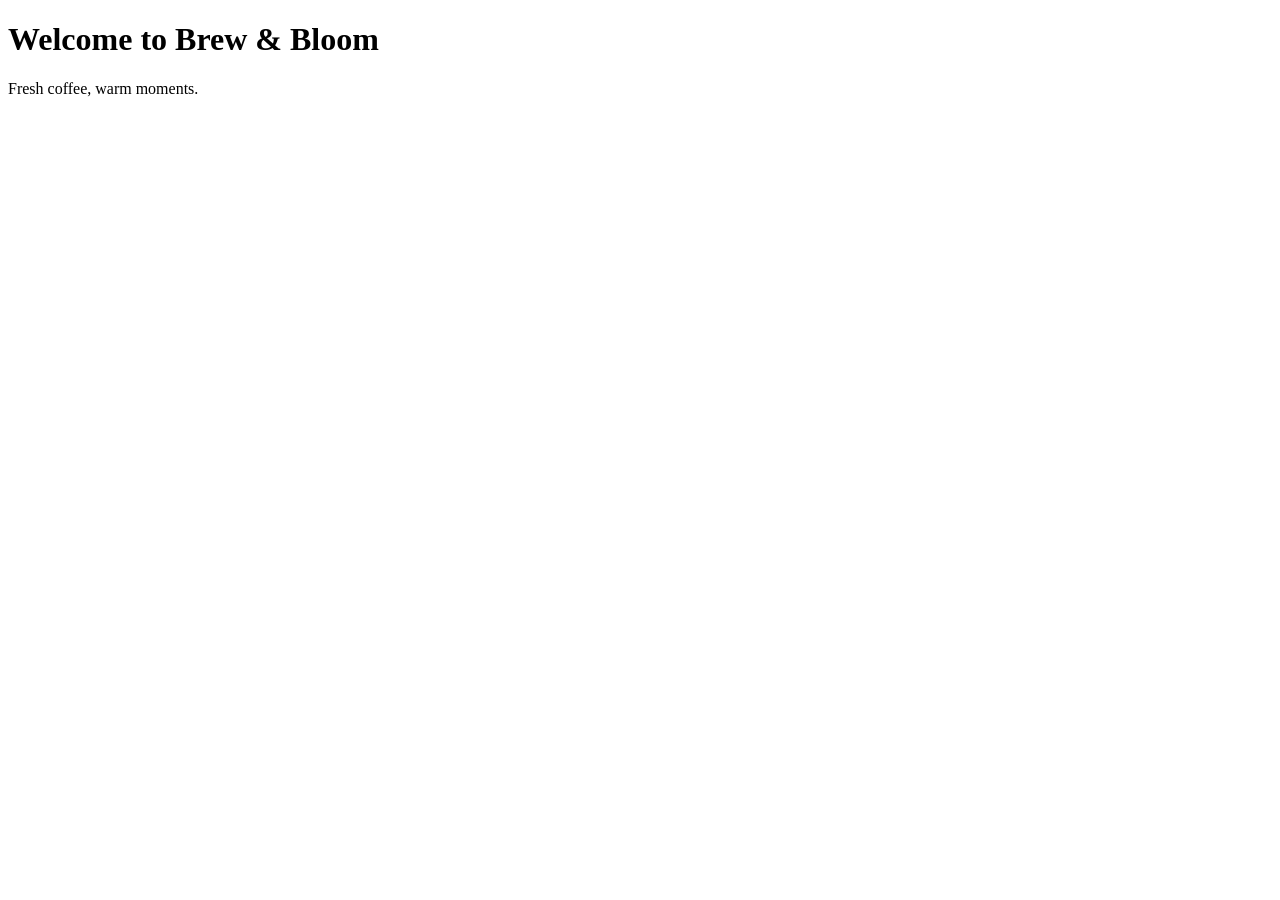
==== WebDev-L1-LandingPage/index.html @ 4ceb2d83 "Add initial HTML structure for landing page" ====
<!DOCTYPE html>
<html lang="en">
<head>
    <meta charset="UTF-8">
    <meta name="viewport" content="width=device-width, initial-scale=1.0">
    <title>Brew & Bloom</title>
</head>
<body>

    <h1>Welcome to Brew & Bloom</h1>
    <p>Fresh coffee, warm moments.</p>

</body>
</html>
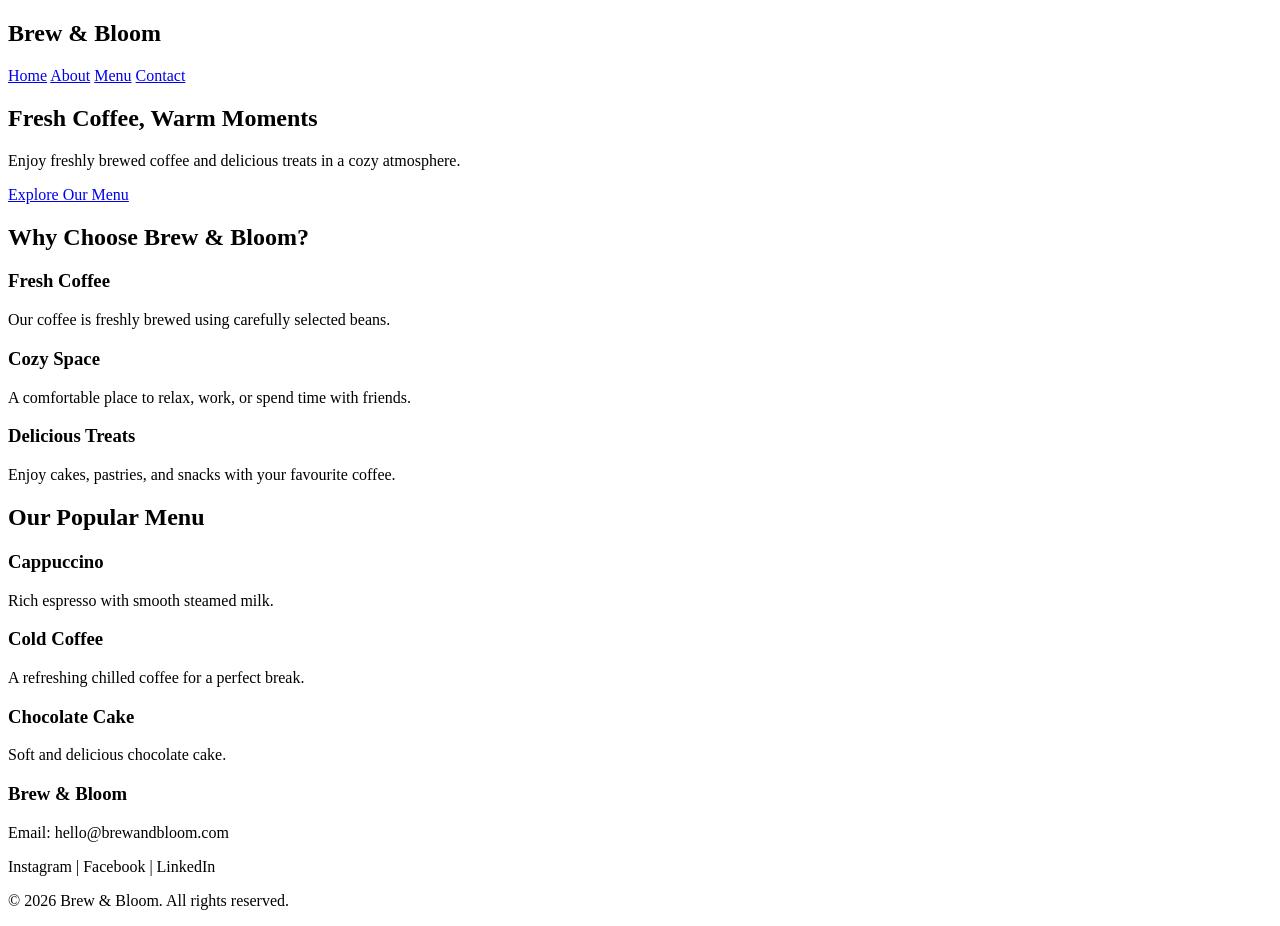
==== commit 93daf585: "Build landing page HTML structure Added navigation and structured sections for home, about, menu, an" ====
--- a/WebDev-L1-LandingPage/index.html
+++ b/WebDev-L1-LandingPage/index.html
@@ -3,12 +3,79 @@
 <head>
     <meta charset="UTF-8">
     <meta name="viewport" content="width=device-width, initial-scale=1.0">
+
     <title>Brew & Bloom</title>
+
+    <link rel="stylesheet" href="style.css">
 </head>
+
 <body>
 
-    <h1>Welcome to Brew & Bloom</h1>
-    <p>Fresh coffee, warm moments.</p>
+    <nav>
+        <h2>Brew & Bloom</h2>
+
+        <div>
+            <a href="#home">Home</a>
+            <a href="#about">About</a>
+            <a href="#menu">Menu</a>
+            <a href="#contact">Contact</a>
+        </div>
+    </nav>
+
+    <section id="home" class="hero">
+        <h1>Fresh Coffee, Warm Moments</h1>
+        <p>Enjoy freshly brewed coffee and delicious treats in a cozy atmosphere.</p>
+        <a href="#menu" class="button">Explore Our Menu</a>
+    </section>
+
+    <section id="about" class="about">
+        <h2>Why Choose Brew & Bloom?</h2>
+
+        <div class="cards">
+            <div class="card">
+                <h3>Fresh Coffee</h3>
+                <p>Our coffee is freshly brewed using carefully selected beans.</p>
+            </div>
+
+            <div class="card">
+                <h3>Cozy Space</h3>
+                <p>A comfortable place to relax, work, or spend time with friends.</p>
+            </div>
+
+            <div class="card">
+                <h3>Delicious Treats</h3>
+                <p>Enjoy cakes, pastries, and snacks with your favourite coffee.</p>
+            </div>
+        </div>
+    </section>
+
+    <section id="menu" class="menu">
+        <h2>Our Popular Menu</h2>
+
+        <div class="cards">
+            <div class="card">
+                <h3>Cappuccino</h3>
+                <p>Rich espresso with smooth steamed milk.</p>
+            </div>
+
+            <div class="card">
+                <h3>Cold Coffee</h3>
+                <p>A refreshing chilled coffee for a perfect break.</p>
+            </div>
+
+            <div class="card">
+                <h3>Chocolate Cake</h3>
+                <p>Soft and delicious chocolate cake.</p>
+            </div>
+        </div>
+    </section>
+
+    <footer id="contact">
+        <h3>Brew & Bloom</h3>
+        <p>Email: hello@brewandbloom.com</p>
+        <p>Instagram | Facebook | LinkedIn</p>
+        <p>© 2026 Brew & Bloom. All rights reserved.</p>
+    </footer>
 
 </body>
 </html>
--- a/WebDev-L1-LandingPage/style.css
+++ b/WebDev-L1-LandingPage/style.css
@@ -0,0 +1 @@
+
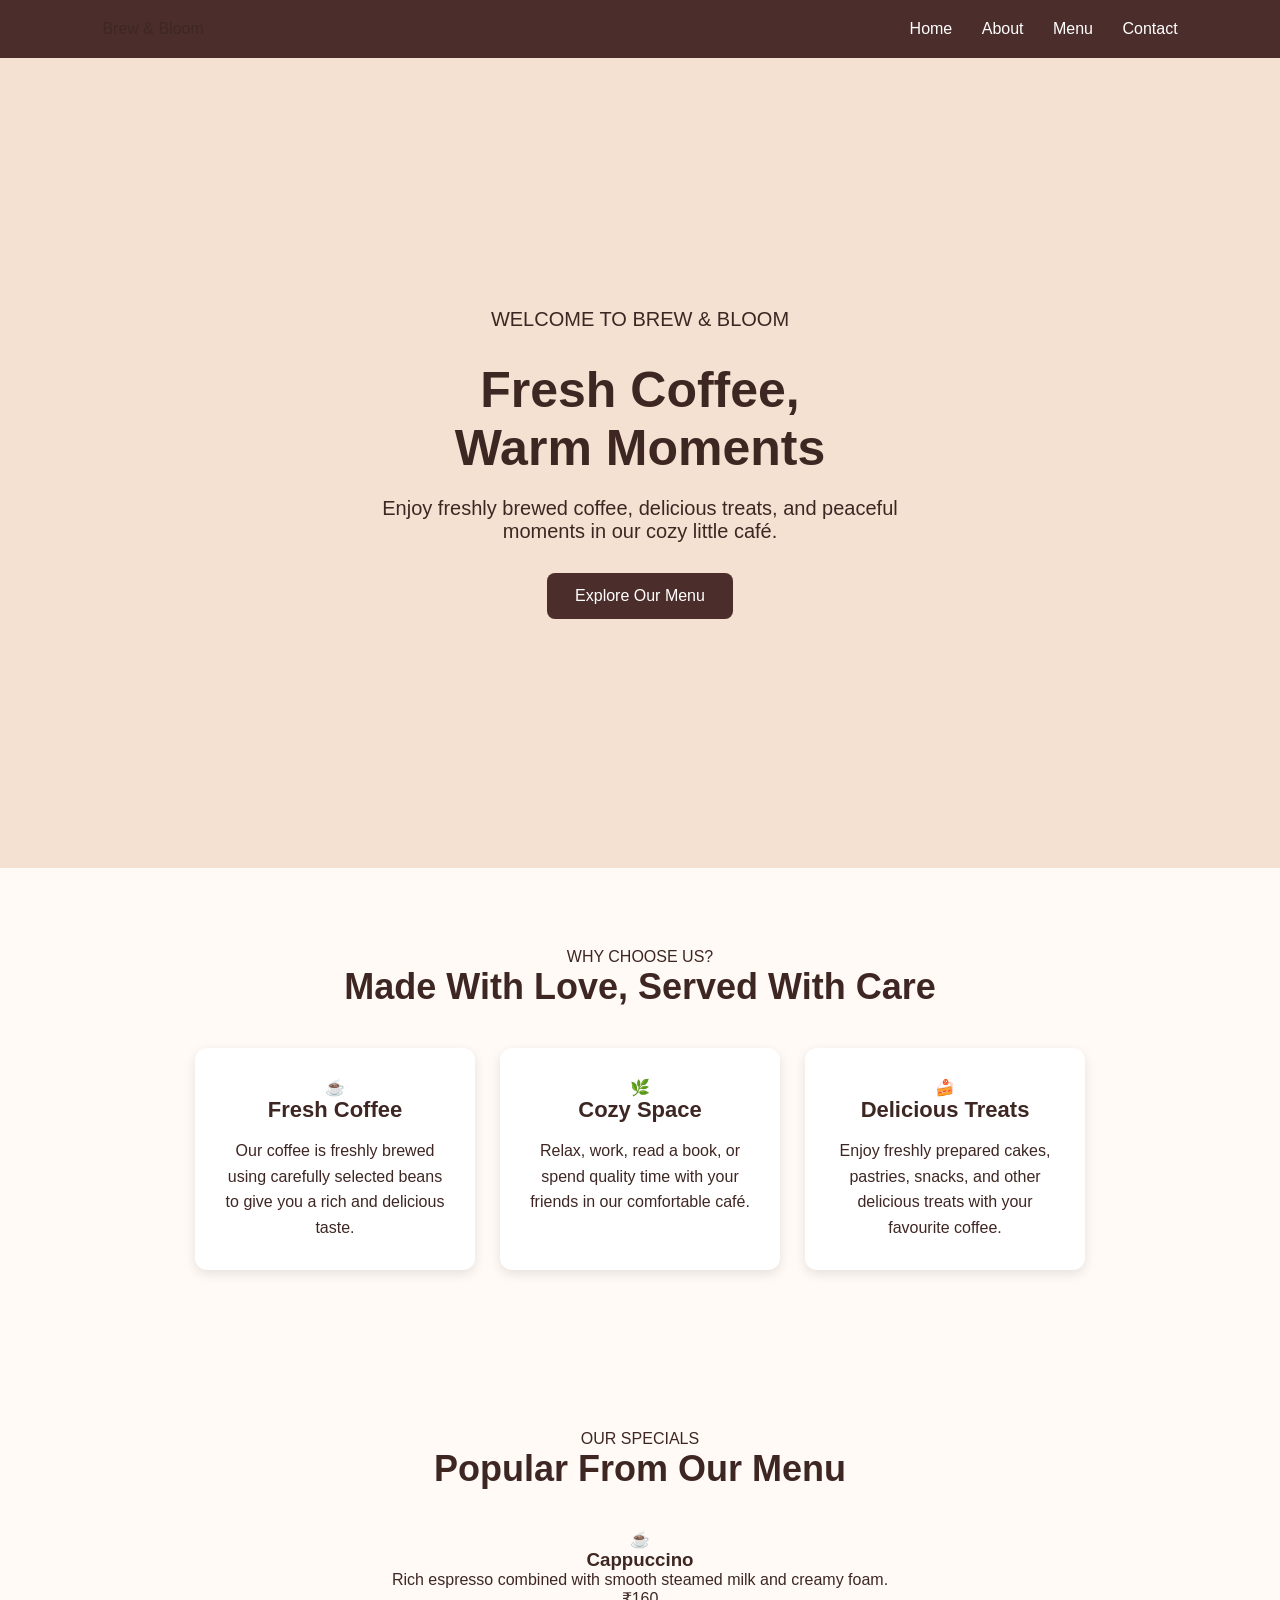
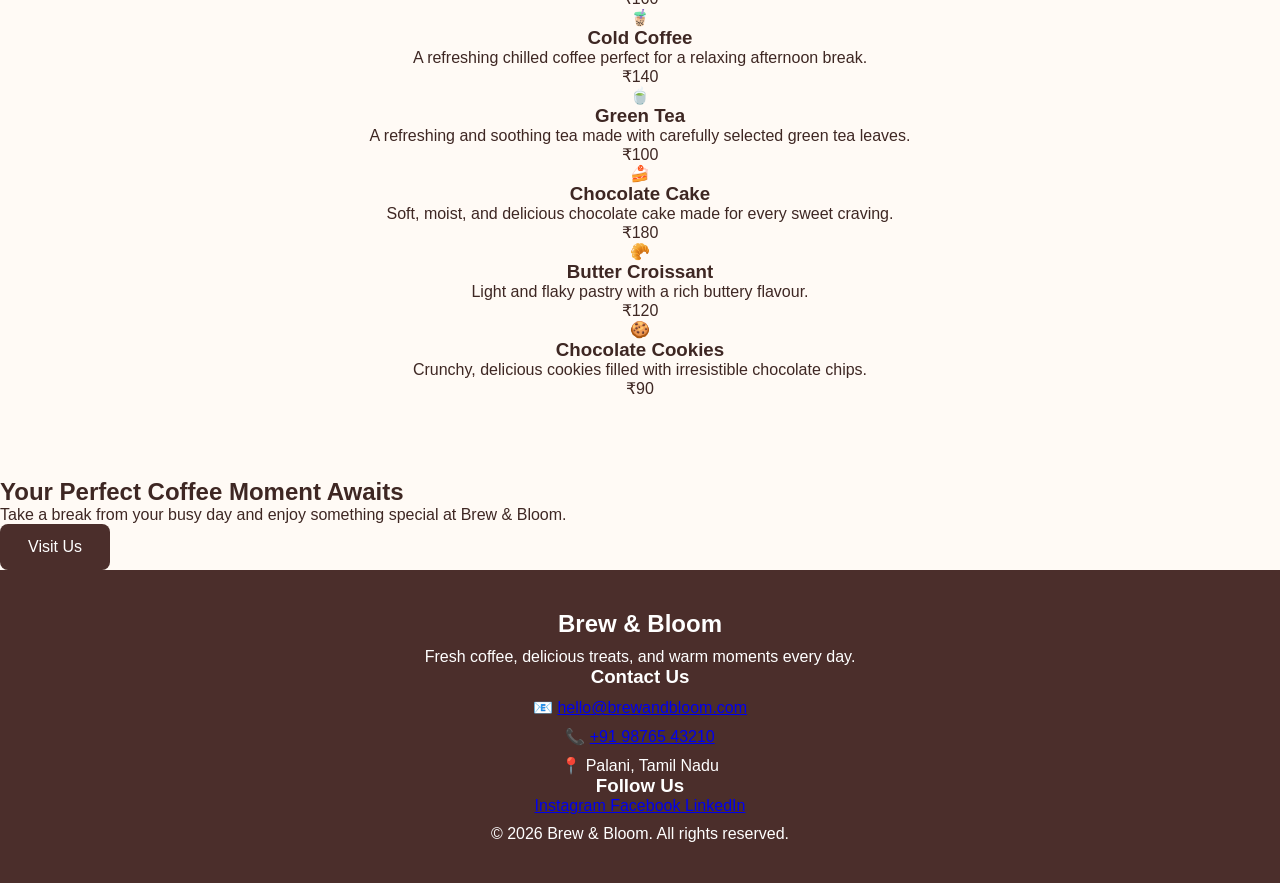
==== commit d78368e0: "Revamp landing page with enhanced content and structure Updated the title for better branding and ad" ====
--- a/WebDev-L1-LandingPage/index.html
+++ b/WebDev-L1-LandingPage/index.html
@@ -1,81 +1,368 @@
 <!DOCTYPE html>
 <html lang="en">
+
 <head>
     <meta charset="UTF-8">
     <meta name="viewport" content="width=device-width, initial-scale=1.0">
 
-    <title>Brew & Bloom</title>
+    <title>Brew & Bloom | Fresh Coffee & Warm Moments</title>
 
     <link rel="stylesheet" href="style.css">
 </head>
 
 <body>
 
-    <nav>
-        <h2>Brew & Bloom</h2>
-
-        <div>
+    <!-- Navigation Bar -->
+    <nav class="navbar">
+
+        <div class="logo">
+            Brew & Bloom
+        </div>
+
+        <div class="nav-links">
             <a href="#home">Home</a>
             <a href="#about">About</a>
             <a href="#menu">Menu</a>
             <a href="#contact">Contact</a>
         </div>
+
     </nav>
 
+
+    <!-- Hero Section -->
     <section id="home" class="hero">
-        <h1>Fresh Coffee, Warm Moments</h1>
-        <p>Enjoy freshly brewed coffee and delicious treats in a cozy atmosphere.</p>
-        <a href="#menu" class="button">Explore Our Menu</a>
+
+        <div class="hero-content">
+
+            <p class="small-title">WELCOME TO BREW & BLOOM</p>
+
+            <h1>
+                Fresh Coffee,<br>
+                Warm Moments
+            </h1>
+
+            <p class="hero-text">
+                Enjoy freshly brewed coffee, delicious treats,
+                and peaceful moments in our cozy little café.
+            </p>
+
+            <a href="#menu" class="button">
+                Explore Our Menu
+            </a>
+
+        </div>
+
     </section>
 
-    <section id="about" class="about">
-        <h2>Why Choose Brew & Bloom?</h2>
+
+    <!-- About Section -->
+    <section id="about" class="about section">
+
+        <div class="section-heading">
+            <p>WHY CHOOSE US?</p>
+            <h2>Made With Love, Served With Care</h2>
+        </div>
 
         <div class="cards">
+
             <div class="card">
+
+                <div class="icon">☕</div>
+
                 <h3>Fresh Coffee</h3>
-                <p>Our coffee is freshly brewed using carefully selected beans.</p>
-            </div>
+
+                <p>
+                    Our coffee is freshly brewed using carefully
+                    selected beans to give you a rich and delicious taste.
+                </p>
+
+            </div>
+
 
             <div class="card">
+
+                <div class="icon">🌿</div>
+
                 <h3>Cozy Space</h3>
-                <p>A comfortable place to relax, work, or spend time with friends.</p>
-            </div>
+
+                <p>
+                    Relax, work, read a book, or spend quality time
+                    with your friends in our comfortable café.
+                </p>
+
+            </div>
+
 
             <div class="card">
+
+                <div class="icon">🍰</div>
+
                 <h3>Delicious Treats</h3>
-                <p>Enjoy cakes, pastries, and snacks with your favourite coffee.</p>
-            </div>
-        </div>
+
+                <p>
+                    Enjoy freshly prepared cakes, pastries, snacks,
+                    and other delicious treats with your favourite coffee.
+                </p>
+
+            </div>
+
+        </div>
+
     </section>
 
-    <section id="menu" class="menu">
-        <h2>Our Popular Menu</h2>
-
-        <div class="cards">
-            <div class="card">
-                <h3>Cappuccino</h3>
-                <p>Rich espresso with smooth steamed milk.</p>
-            </div>
-
-            <div class="card">
-                <h3>Cold Coffee</h3>
-                <p>A refreshing chilled coffee for a perfect break.</p>
-            </div>
-
-            <div class="card">
-                <h3>Chocolate Cake</h3>
-                <p>Soft and delicious chocolate cake.</p>
-            </div>
-        </div>
+
+    <!-- Menu Section -->
+    <section id="menu" class="menu section">
+
+        <div class="section-heading">
+            <p>OUR SPECIALS</p>
+            <h2>Popular From Our Menu</h2>
+        </div>
+
+
+        <div class="menu-grid">
+
+            <!-- Menu Item 1 -->
+            <div class="menu-card">
+
+                <div class="menu-icon">
+                    ☕
+                </div>
+
+                <div class="menu-content">
+
+                    <h3>Cappuccino</h3>
+
+                    <p>
+                        Rich espresso combined with smooth
+                        steamed milk and creamy foam.
+                    </p>
+
+                    <span class="price">₹160</span>
+
+                </div>
+
+            </div>
+
+
+            <!-- Menu Item 2 -->
+            <div class="menu-card">
+
+                <div class="menu-icon">
+                    🧋
+                </div>
+
+                <div class="menu-content">
+
+                    <h3>Cold Coffee</h3>
+
+                    <p>
+                        A refreshing chilled coffee perfect
+                        for a relaxing afternoon break.
+                    </p>
+
+                    <span class="price">₹140</span>
+
+                </div>
+
+            </div>
+
+
+            <!-- Menu Item 3 -->
+            <div class="menu-card">
+
+                <div class="menu-icon">
+                    🍵
+                </div>
+
+                <div class="menu-content">
+
+                    <h3>Green Tea</h3>
+
+                    <p>
+                        A refreshing and soothing tea made
+                        with carefully selected green tea leaves.
+                    </p>
+
+                    <span class="price">₹100</span>
+
+                </div>
+
+            </div>
+
+
+            <!-- Menu Item 4 -->
+            <div class="menu-card">
+
+                <div class="menu-icon">
+                    🍰
+                </div>
+
+                <div class="menu-content">
+
+                    <h3>Chocolate Cake</h3>
+
+                    <p>
+                        Soft, moist, and delicious chocolate cake
+                        made for every sweet craving.
+                    </p>
+
+                    <span class="price">₹180</span>
+
+                </div>
+
+            </div>
+
+
+            <!-- Menu Item 5 -->
+            <div class="menu-card">
+
+                <div class="menu-icon">
+                    🥐
+                </div>
+
+                <div class="menu-content">
+
+                    <h3>Butter Croissant</h3>
+
+                    <p>
+                        Light and flaky pastry with a rich
+                        buttery flavour.
+                    </p>
+
+                    <span class="price">₹120</span>
+
+                </div>
+
+            </div>
+
+
+            <!-- Menu Item 6 -->
+            <div class="menu-card">
+
+                <div class="menu-icon">
+                    🍪
+                </div>
+
+                <div class="menu-content">
+
+                    <h3>Chocolate Cookies</h3>
+
+                    <p>
+                        Crunchy, delicious cookies filled with
+                        irresistible chocolate chips.
+                    </p>
+
+                    <span class="price">₹90</span>
+
+                </div>
+
+            </div>
+
+        </div>
+
     </section>
 
+
+    <!-- Call To Action Section -->
+    <section class="cta">
+
+        <div class="cta-content">
+
+            <h2>Your Perfect Coffee Moment Awaits</h2>
+
+            <p>
+                Take a break from your busy day and enjoy
+                something special at Brew & Bloom.
+            </p>
+
+            <a href="#contact" class="button">
+                Visit Us
+            </a>
+
+        </div>
+
+    </section>
+
+
+    <!-- Contact / Footer -->
     <footer id="contact">
-        <h3>Brew & Bloom</h3>
-        <p>Email: hello@brewandbloom.com</p>
-        <p>Instagram | Facebook | LinkedIn</p>
-        <p>© 2026 Brew & Bloom. All rights reserved.</p>
+
+        <div class="footer-content">
+
+            <div class="footer-about">
+
+                <h2>Brew & Bloom</h2>
+
+                <p>
+                    Fresh coffee, delicious treats,
+                    and warm moments every day.
+                </p>
+
+            </div>
+
+
+            <div class="footer-contact">
+
+                <h3>Contact Us</h3>
+
+                <p>
+                    📧
+                    <a href="mailto:hello@brewandbloom.com">
+                        hello@brewandbloom.com
+                    </a>
+                </p>
+
+                <p>
+                    📞
+                    <a href="tel:+919876543210">
+                        +91 98765 43210
+                    </a>
+                </p>
+
+                <p>
+                    📍 Palani, Tamil Nadu
+                </p>
+
+            </div>
+
+
+            <div class="footer-social">
+
+                <h3>Follow Us</h3>
+
+                <div class="social-links">
+
+                    <a href="#" target="_blank">
+                        Instagram
+                    </a>
+
+                    <a href="#" target="_blank">
+                        Facebook
+                    </a>
+
+                    <a href="#" target="_blank">
+                        LinkedIn
+                    </a>
+
+                </div>
+
+            </div>
+
+        </div>
+
+
+        <div class="footer-bottom">
+
+            <p>
+                © 2026 Brew & Bloom. All rights reserved.
+            </p>
+
+        </div>
+
     </footer>
 
+
 </body>
+
 </html>
--- a/WebDev-L1-LandingPage/style.css
+++ b/WebDev-L1-LandingPage/style.css
@@ -1 +1,173 @@
+* {
+    margin: 0;
+    padding: 0;
+    box-sizing: border-box;
+}
 
+html {
+    scroll-behavior: smooth;
+}
+
+body {
+    font-family: Arial, sans-serif;
+    color: #3e2723;
+    background-color: #fffaf5;
+}
+
+/* Navigation */
+nav {
+    position: sticky;
+    top: 0;
+    z-index: 1000;
+
+    display: flex;
+    justify-content: space-between;
+    align-items: center;
+
+    padding: 20px 8%;
+    background-color: #4b2e2b;
+}
+
+nav h2 {
+    color: white;
+}
+
+nav a {
+    color: white;
+    text-decoration: none;
+    margin-left: 25px;
+    font-size: 16px;
+}
+
+nav a:hover {
+    color: #f4c7a1;
+}
+
+/* Hero Section */
+.hero {
+    min-height: 90vh;
+
+    display: flex;
+    flex-direction: column;
+    justify-content: center;
+    align-items: center;
+
+    text-align: center;
+    padding: 40px 20px;
+
+    background-color: #f4e1d2;
+}
+
+.hero h1 {
+    font-size: 50px;
+    margin-bottom: 20px;
+}
+
+.hero p {
+    font-size: 20px;
+    max-width: 600px;
+    margin-bottom: 30px;
+}
+
+.button {
+    display: inline-block;
+
+    padding: 14px 28px;
+
+    background-color: #4b2e2b;
+    color: white;
+
+    text-decoration: none;
+    border-radius: 8px;
+}
+
+.button:hover {
+    background-color: #6d4038;
+}
+
+/* Sections */
+.about,
+.menu {
+    padding: 80px 8%;
+    text-align: center;
+}
+
+.about h2,
+.menu h2 {
+    font-size: 36px;
+    margin-bottom: 40px;
+}
+
+.cards {
+    display: flex;
+    justify-content: center;
+    gap: 25px;
+    flex-wrap: wrap;
+}
+
+.card {
+    width: 280px;
+
+    padding: 30px;
+
+    background-color: white;
+
+    border-radius: 12px;
+
+    box-shadow: 0 4px 12px rgba(0, 0, 0, 0.1);
+}
+
+.card h3 {
+    margin-bottom: 15px;
+    font-size: 22px;
+}
+
+.card p {
+    font-size: 16px;
+    line-height: 1.6;
+}
+
+/* Footer */
+footer {
+    padding: 40px 20px;
+
+    text-align: center;
+
+    background-color: #4b2e2b;
+    color: white;
+}
+
+footer p {
+    margin-top: 10px;
+}
+
+/* Mobile Responsive */
+@media (max-width: 600px) {
+
+    nav {
+        flex-direction: column;
+        gap: 15px;
+    }
+
+    nav a {
+        margin: 0 8px;
+        font-size: 14px;
+    }
+
+    .hero h1 {
+        font-size: 36px;
+    }
+
+    .hero p {
+        font-size: 17px;
+    }
+
+    .about h2,
+    .menu h2 {
+        font-size: 28px;
+    }
+
+    .card {
+        width: 100%;
+    }
+}
